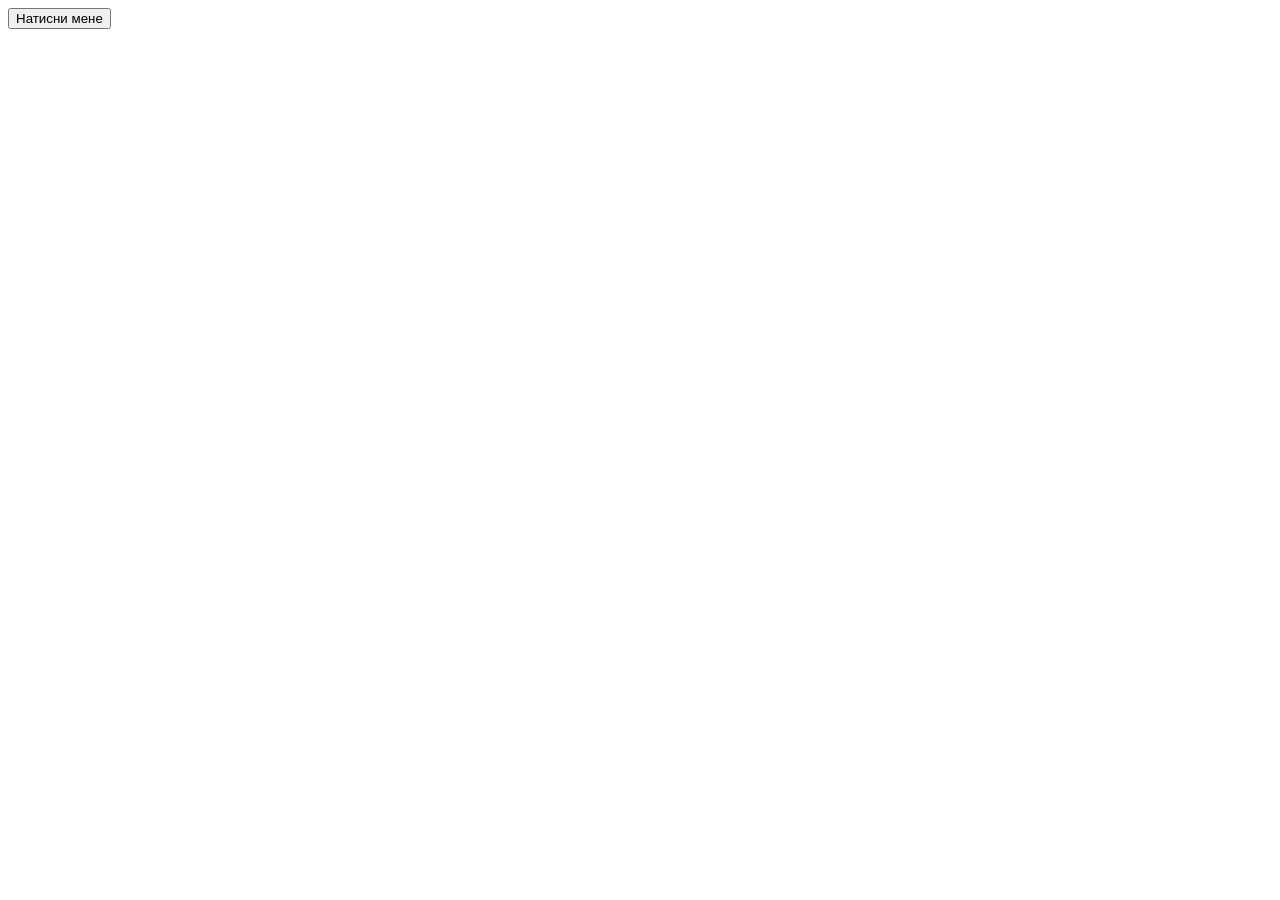
==== index.html @ 9b8cf7a1 "Update and rename бугага.html to index.html" ====
﻿<!DOCTYPE html>
<html lang="uk">
<head>
    <meta charset="UTF-8" />
    <meta name="viewport" content="width=device-width, initial-scale=1.0" />
    <title>My Bio Prank</title>
    <link rel="stylesheet" href="style.css" />
</head>
<body>
    <div class="container">
        <button id="prankButton">Натисни мене</button>
        <img src="scream.gif" alt="Scary GIF" id="prankImage" style="display: none;" />
        <audio id="prankAudio" src="scream.mp3"></audio>
    </div>
    <script src="script.js"></script>
</body>
</html>
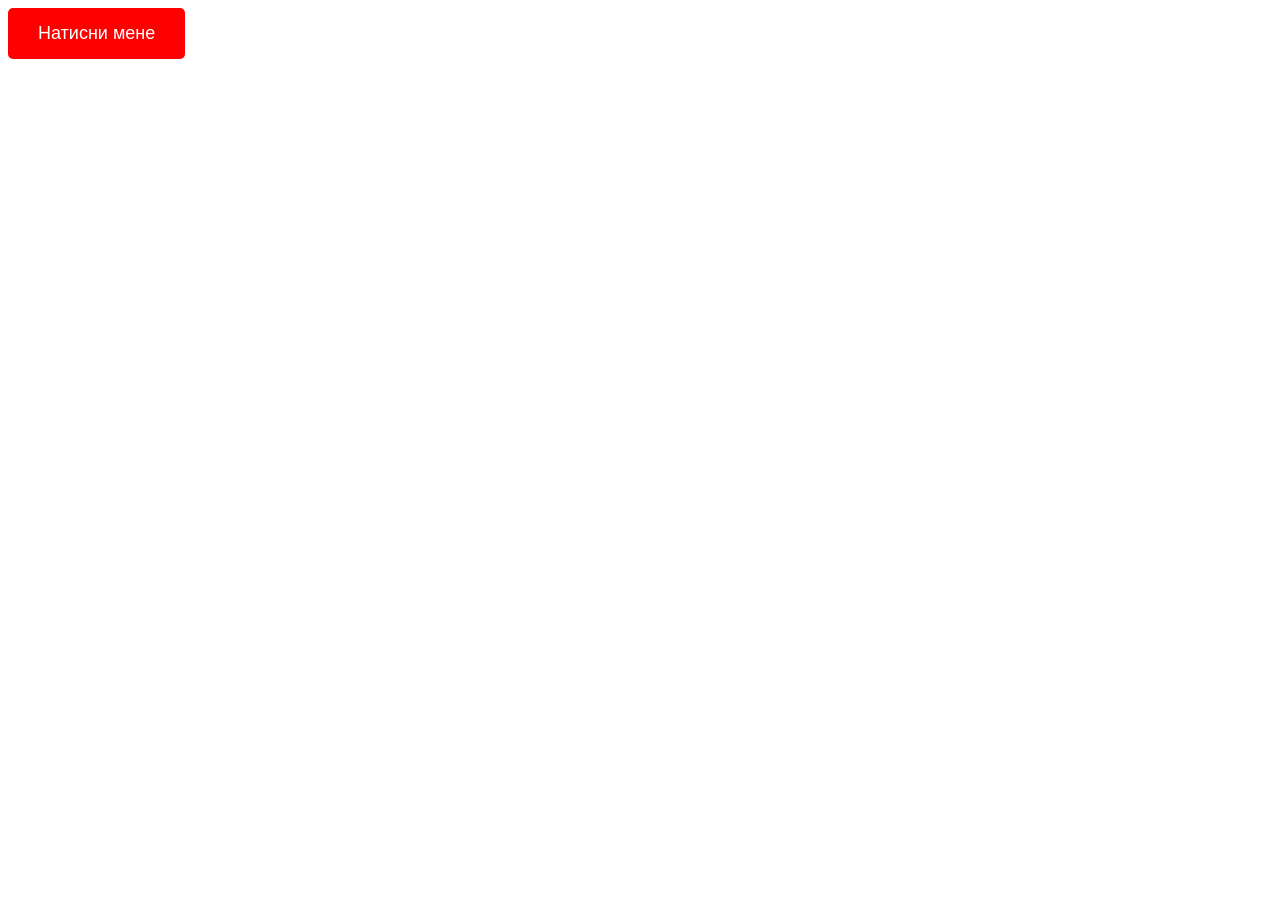
==== commit 5eaa5b3c: "Update index.html" ====
--- a/index.html
+++ b/index.html
@@ -1,17 +1,15 @@
-﻿<!DOCTYPE html>
+<!DOCTYPE html>
 <html lang="uk">
 <head>
-    <meta charset="UTF-8" />
-    <meta name="viewport" content="width=device-width, initial-scale=1.0" />
-    <title>My Bio Prank</title>
-    <link rel="stylesheet" href="style.css" />
+  <meta charset="UTF-8">
+  <meta name="viewport" content="width=device-width, initial-scale=1.0">
+  <title>Мій біо</title>
+  <link rel="stylesheet" href="style.css">
 </head>
 <body>
-    <div class="container">
-        <button id="prankButton">Натисни мене</button>
-        <img src="scream.gif" alt="Scary GIF" id="prankImage" style="display: none;" />
-        <audio id="prankAudio" src="scream.mp3"></audio>
-    </div>
-    <script src="script.js"></script>
+  <button id="prankButton">Натисни мене</button>
+  <img src="scream.gif" alt="Scary GIF" id="prankImage" style="display: none;" />
+  <audio id="prankSound" src="scream.mp3"></audio>
+  <script src="script.js"></script>
 </body>
 </html>
--- a/style.css
+++ b/style.css
@@ -0,0 +1,32 @@
+﻿body {
+    body
+
+{
+    margin: 0;
+    background-color: black;
+    display: flex;
+    justify-content: center;
+    align-items: center;
+    height: 100vh;
+}
+
+.container {
+    text-align: center;
+}
+
+#prankButton {
+    padding: 15px 30px;
+    font-size: 18px;
+    cursor: pointer;
+    border: none;
+    border-radius: 5px;
+    background-color: red;
+    color: white;
+}
+
+#prankImage {
+    max-width: 100%;
+    height: auto;
+    margin-top: 20px;
+}
+}
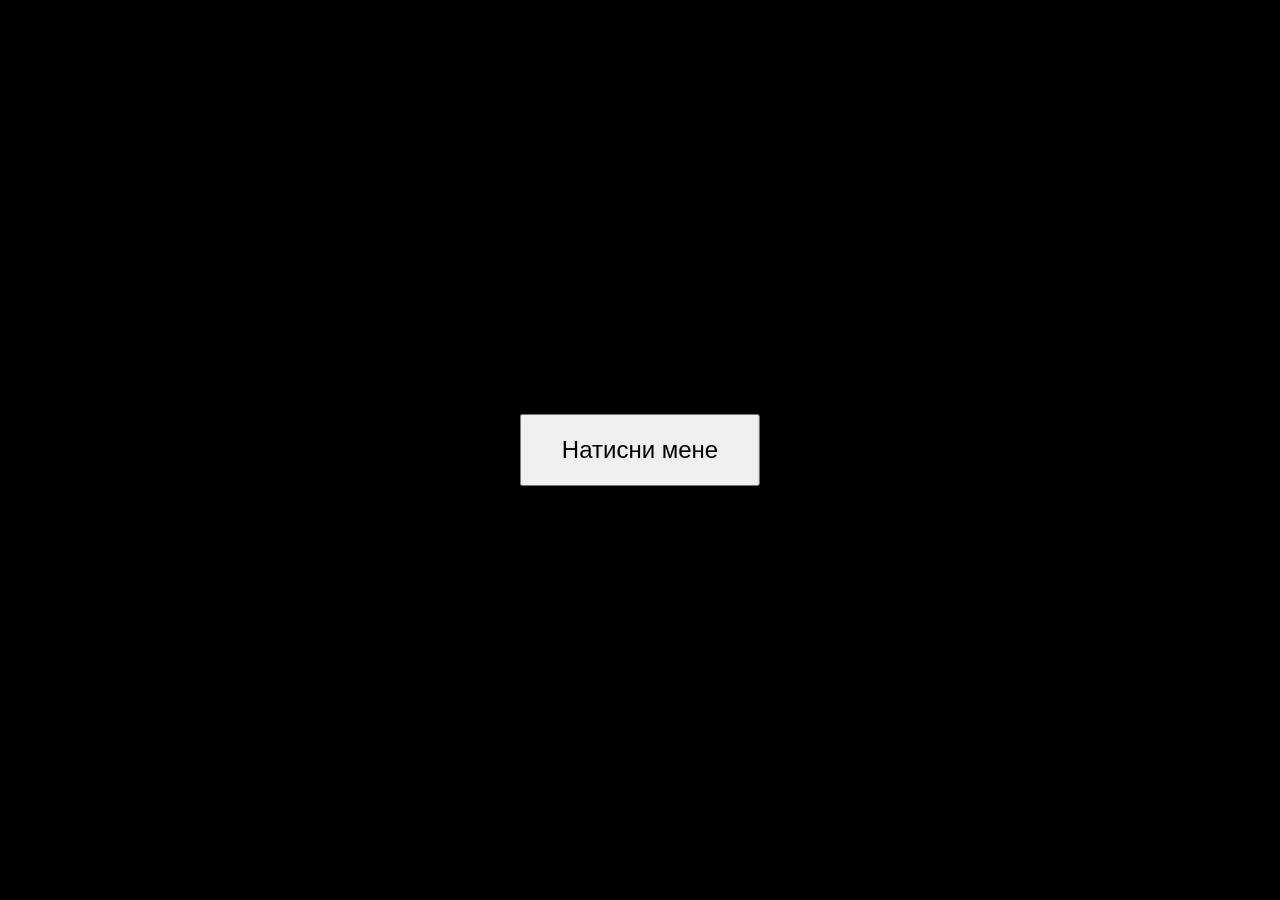
==== commit 14e47902: "Update index.html" ====
--- a/index.html
+++ b/index.html
@@ -4,12 +4,51 @@
   <meta charset="UTF-8">
   <meta name="viewport" content="width=device-width, initial-scale=1.0">
   <title>Мій біо</title>
-  <link rel="stylesheet" href="style.css">
+  <style>
+    body, html {
+      margin: 0;
+      padding: 0;
+      width: 100%;
+      height: 100%;
+      overflow: hidden;
+      background-color: black;
+    }
+    #prankImage {
+      position: fixed;
+      top: 0;
+      left: 0;
+      width: 100%;
+      height: 100%;
+      object-fit: cover;
+      display: none;
+      z-index: 999;
+    }
+    #prankButton {
+      position: absolute;
+      top: 50%;
+      left: 50%;
+      transform: translate(-50%, -50%);
+      padding: 20px 40px;
+      font-size: 24px;
+      cursor: pointer;
+      z-index: 1000;
+    }
+  </style>
 </head>
 <body>
   <button id="prankButton">Натисни мене</button>
-  <img src="scream.gif" alt="Scary GIF" id="prankImage" style="display: none;" />
+  <img src="scream.gif" alt="Scary GIF" id="prankImage" />
   <audio id="prankSound" src="scream.mp3"></audio>
-  <script src="script.js"></script>
+  <script>
+    const button = document.getElementById('prankButton');
+    const image = document.getElementById('prankImage');
+    const sound = document.getElementById('prankSound');
+
+    button.addEventListener('click', () => {
+      button.style.display = 'none';
+      image.style.display = 'block';
+      sound.play();
+    });
+  </script>
 </body>
 </html>
